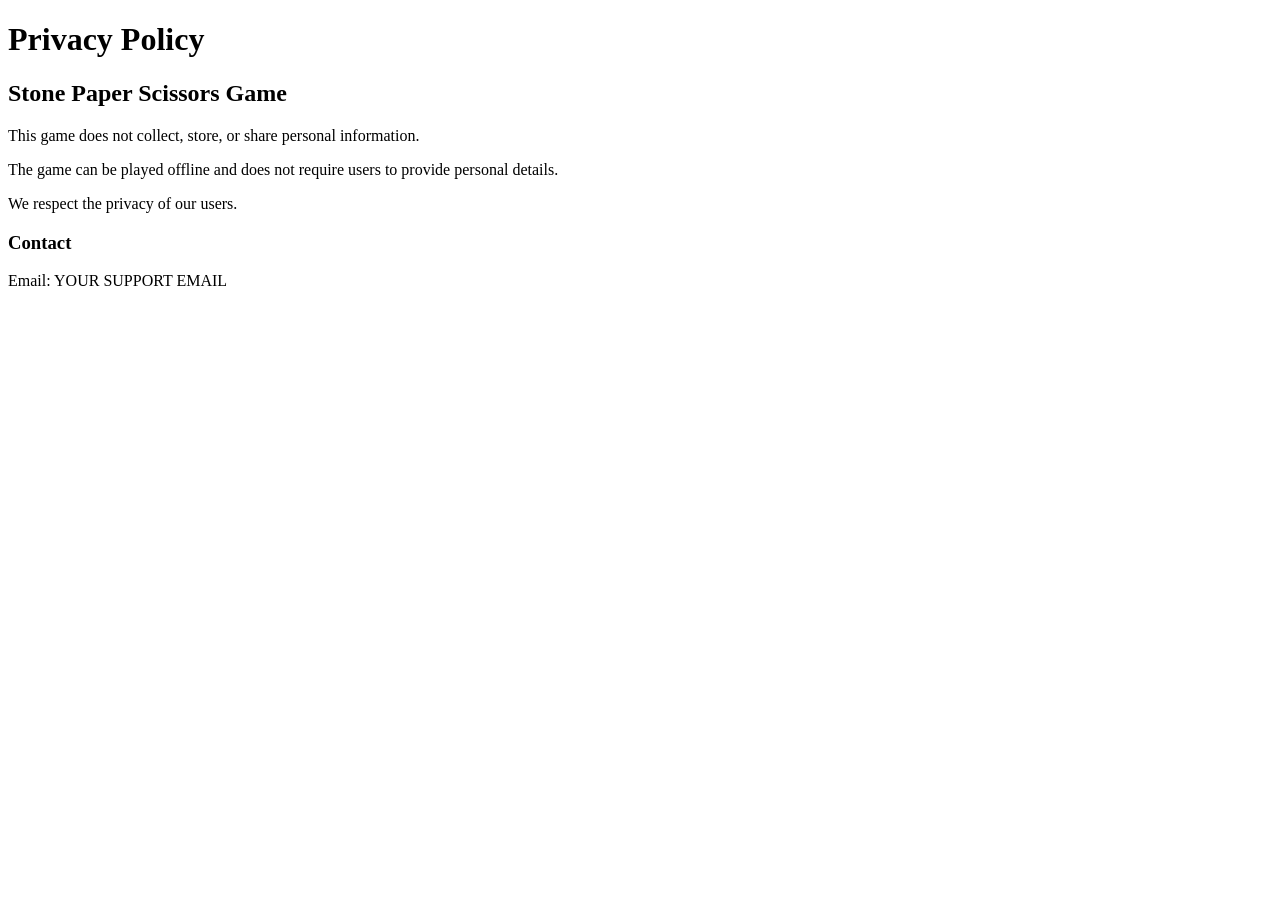
==== privacy.html @ 2e5907f2 "Create privacy.html" ====
<!DOCTYPE html>
<html>
<head>
    <title>Privacy Policy - Stone Paper Scissors</title>
</head>
<body>
    <h1>Privacy Policy</h1>
    <h2>Stone Paper Scissors Game</h2>

    <p>This game does not collect, store, or share
    personal information.</p>

    <p>The game can be played offline and does not
    require users to provide personal details.</p>

    <p>We respect the privacy of our users.</p>

    <h3>Contact</h3>
    <p>Email: YOUR SUPPORT EMAIL</p>
</body>
</html>
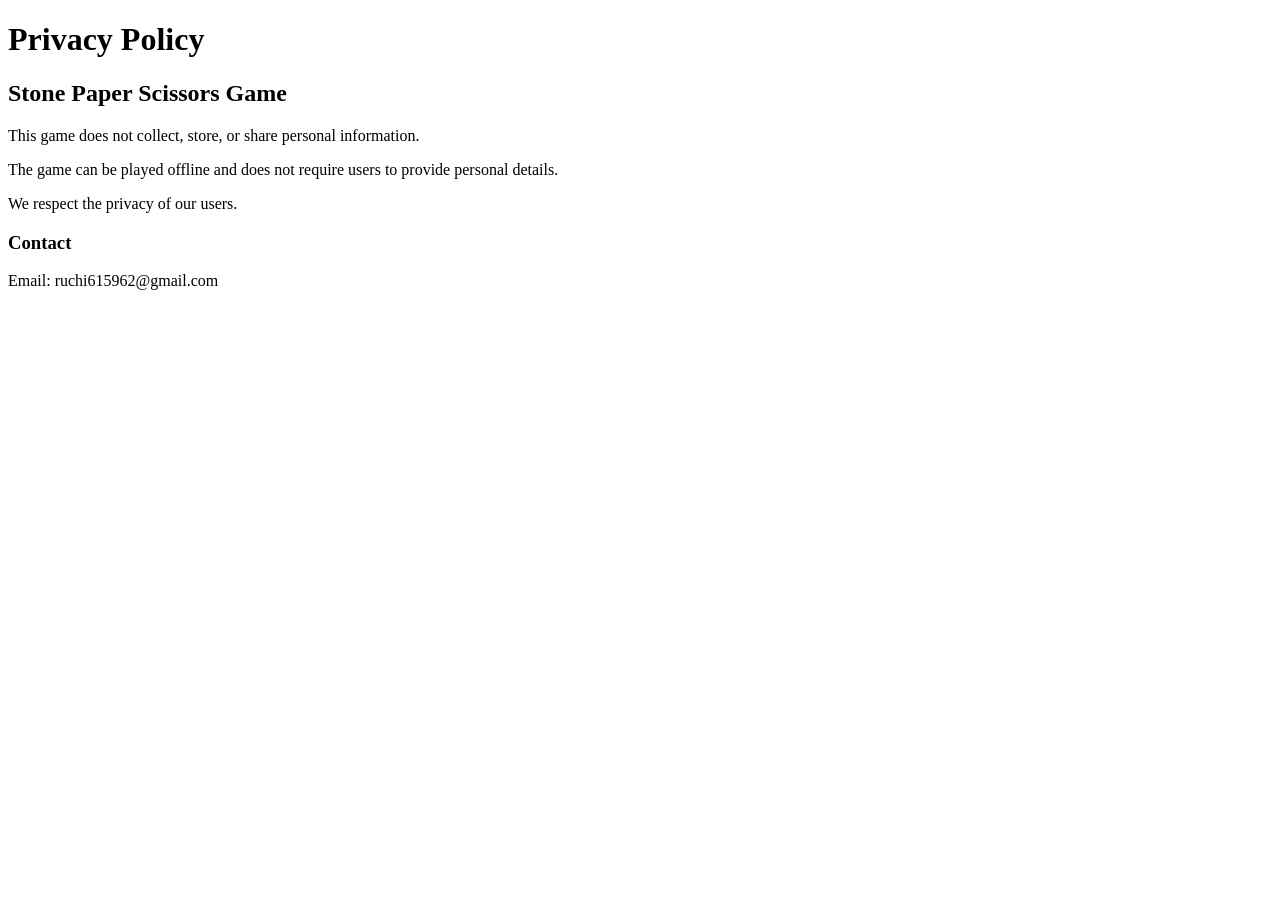
==== commit 25bc7679: "Update privacy.html" ====
--- a/privacy.html
+++ b/privacy.html
@@ -17,6 +17,6 @@
     <p>We respect the privacy of our users.</p>
 
     <h3>Contact</h3>
-    <p>Email: YOUR SUPPORT EMAIL</p>
+    <p>Email: ruchi615962@gmail.com</p>
 </body>
 </html>
